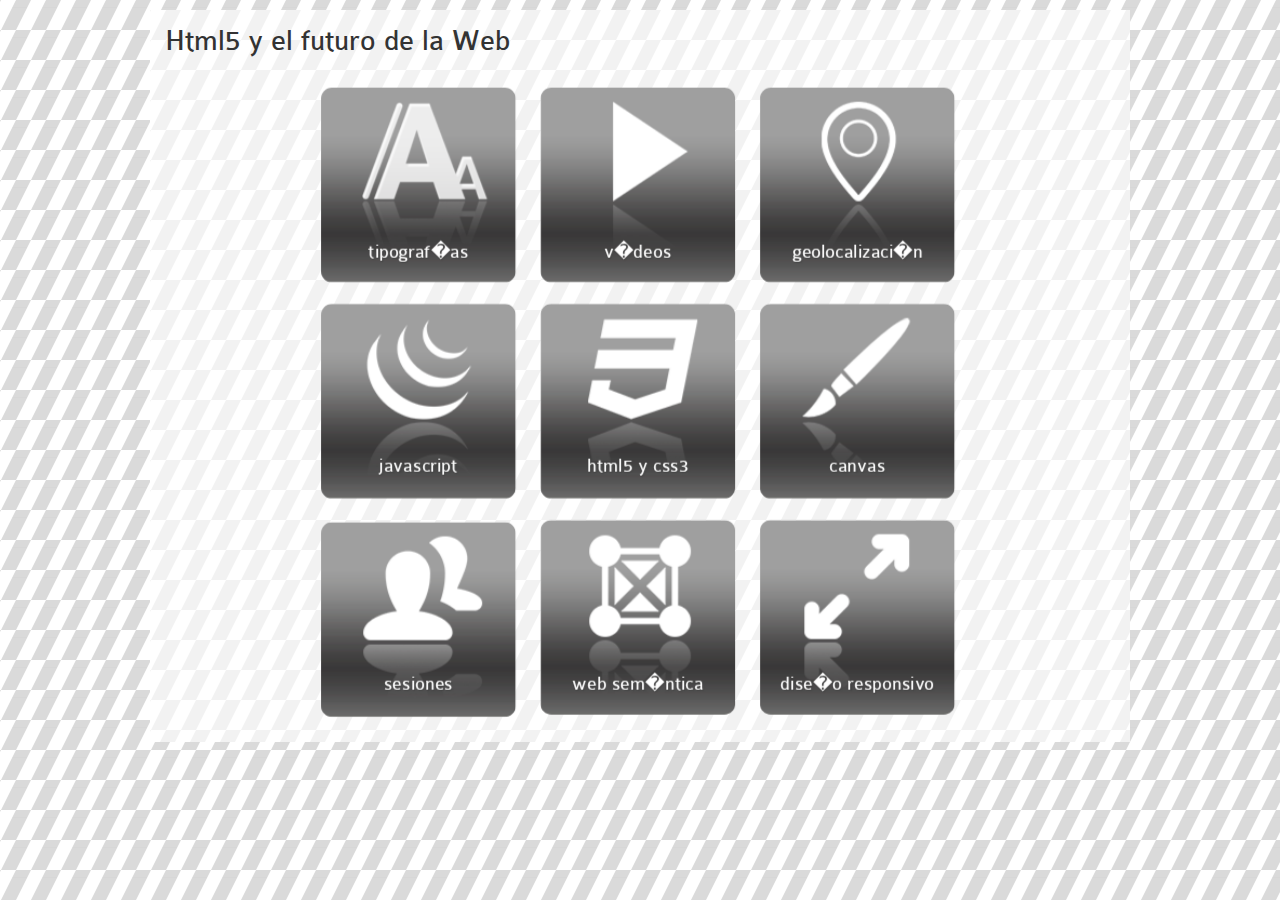
==== index.html @ 77cad15e "añadimos geolocalización" ====
<!DOCTYPE html>
<html>
<head>
	<meta name="author" content="Juan Ram�n Mart�nez Cez�n, cezonillo">
	<meta name="description" content="P�gina en la que se encontrar ejemplos sobre las funcionalidades que ofrece HTML5, CSS3 y Javascript">
	<meta name="keywords" content="Juan Ram�n Mart�nez, HTML5, CSS3, CSS, Javascript, jQuery, SVG, Canvas, Geolocalizaci�n, Sesiones, Uniovi, Curso">

	<title>Juan Ram&oacute;n Mart&iacute;nez &middot; Trabajo HTML5 y el futuro de la Web</title>
	<link rel="stylesheet" type="text/css" href="css/estilo.css" >
	<link rel="stylesheet" type="text/css" href="css/fuentes.css" >
	<script src="javascript/jquery-1.10.2.min.js"></script>
	<script type="text/javascript" src="http://maps.google.com/maps/api/js?sensor=true"></script>
	<script src="https://raw.github.com/HPNeo/gmaps/master/gmaps.js"></script>
	<script src="javascript/codigo.js"></script>
 
</head>
<body>
	<div id="wrapper">
		<header id="header">
			<h1>Html5 y el futuro de la Web</h1>
		</header>
		<div id="contenedorCubo">
			<div id="cubo">
				<nav id="opcionesCubo">
					<ul>
						<li id="tipografias"><a href="javascript:;"><span>tipograf�as</span></a></li>
						<li id="videos"><a href="javascript:;"><span>v�deos</span></a></li>
						<li id="geolocalizacion" class="finfila"><a href="javascript:;"><span>geolocalizaci�n</span></a></li>
						<li id="js"><a href="javascript:;"><span>javascript</span></a></li>
						<li id="html5"><a href="javascript:;"><span>html5 y css3</span></a></li>
						<li id="canvas" class="finfila"><a href="javascript:;"><span>canvas</span></a></li>
						<li id="sesiones"><a href="javascript:;"><span>sesiones</span></a></li>
						<li id="semantica"><a href="javascript:;"><span>web sem�ntica</span></a></li>
						<li id="responsivo" class="finfila"><a href="javascript:;"><span>dise�o responsivo</span></a></li>
					</ul>
				</nav>
				
				<section id="seccionTipografias" class="seccion seccionIzq">
					<h2>Tipograf�as personalizadas (<span class="destacado">@font-face</span>)</h2>
					<p class="tipografia1"> Este es un ejemplo de tipograf�a Alex Brush Regular</p>
					<p class="tipografia2"> Este es un ejemplo de tipograf�a Chunk Five</p>
					<p class="tipografia3"> Este es un ejemplo de tipograf�a Exo Black</p>
					<p class="volver"><a href="javascript:;">volver al inicio</a></p>
				</section>
				
				<section id="seccionVideos" class="seccion seccionArriba">
					<h2>V�deos en Html5</h2>
					<video id="tubo" src="./videos/tuboSastreSanLorenzo.mp4" width="580" height="436" poster="./images/poster.jpg" controls></video>
					<p class="tac"><a href="javascript:;" class="reseteaVideo">reiniciar video</a> | <a href="javascript:;" class="fullScreen">pantalla completa</a>
					<p class="volver"><a href="javascript:;">volver al inicio</a></p>
				</section>
				
				<section id="seccionGeolocalizacion" class="seccion seccionDcha">
					<h2>Geolocalizaci�n en Html5</h2>		
					<button id="geo" title="Consigue las coordenadas de tu geolocalizaci�n">D�nde estoy?</button>
					<div id="map">
					</div>					
					<p class="volver"><a href="javascript:;">volver al inicio</a></p>
				</section>
				
				<section id="seccionJavascript" class="seccion seccionIzq">
					<h2>Ejemplo de javascript bajo su framework jQuery</h2>					
					<p class="volver"><a href="javascript:;">volver al inicio</a></p>
				</section>
				
				<section id="seccionHtml5" class="seccion seccionIzq">
					<h2>Html5</h2>					
					<p class="volver"><a href="javascript:;">volver al inicio</a></p>
				</section>
				
				<section id="seccionCanvas" class="seccion seccionDcha">
					<h2>Canvas en Html5</h2>					
					<p class="volver"><a href="javascript:;">volver al inicio</a></p>
				</section>
				
				<section id="seccionSesiones" class="seccion seccionIzq">
					<h2>Sesiones en Html5</h2>					
					<p class="volver"><a href="javascript:;">volver al inicio</a></p>
				</section>
				
				<section id="seccionSemantica" class="seccion seccionAbajo">
					<h2>Web sem�ntica</h2>					
					<p class="volver"><a href="javascript:;">volver al inicio</a></p>
				</section>
				
				<section id="seccionResponsivo" class="seccion seccionDcha">
					<h2>Dise�o responsivo. Reduce el tama�o la ventana del navegador y observa qu� sucede</h2>					
					<p class="volver"><a href="javascript:;">volver al inicio</a></p>
				</section>
				
				
			</div>
		</div>
	</div>
</body>
</html>
---- css/estilo.css ----
html { margin:0; padding:0;}
body {margin:0; padding:0; font-size:62.5%; font-family:"colaborate-regularregular"; background:#fff url(../images/fondoOscuro.png) repeat 0 0}

h1 { font-size:3em; padding:0.5em; margin:0; color:#333; font-weight:normal;}
h2 { font-size:2.4em; padding:1em 0; color:#4e4e4e; font-weight:normal; margin-top:0;}

#wrapper { width:98em; margin:0 auto; background:#fff url(../images/fondoClaro.png) repeat 0 0}
#header { margin:1em 0; width:100%;} 

#contenedorCubo { width:59em; height:60em; padding:3em 0; position:relative; margin:0 auto; -webkit-perspective: 4000px;}
#cubo {width:59em; height:60em; -webkit-transform-style: preserve-3d;-webkit-transform: transform .8s; -webkit-transition: all .8s;}
#contenedorCubo nav#opcionesCubo { width:59em; height:60em; position:absolute; top:0; -webkit-transform: translateZ(30em); -webkit-transition: all .8s;}
#contenedorCubo nav#opcionesCubo ul{ margin:0; padding:0; list-style:none; width:59em;}
#contenedorCubo nav#opcionesCubo ul li { display:inline; display:inline-block; width:18em; height:18em; margin:0 2em 2em 0; padding:0; background:#666 url(../images/fondoOpcion.png) repeat 0 0; border-radius:1em;
							-webkit-transition: all 0.3s ease-in-out;-moz-transition: all 0.3s ease-in-out;}

#contenedorCubo nav#opcionesCubo ul li:hover {transform: scale(1.1,1.1);-ms-transform: scale(1.1,1.1); -webkit-transform: scale(1.1,1.1); opacity:0.8; filter:alpha(opacity=80)}							
#contenedorCubo nav#opcionesCubo ul li.finfila { margin-right:0;}
#contenedorCubo nav#opcionesCubo ul li a {display:block; text-align:center; width:18em; height:4em; padding:14em 0 0 0; color:#fff; text-decoration:none; }
#contenedorCubo nav#opcionesCubo ul li a span { font-size:1.8em; text-shadow: 1px 1px 1px #444;}
#contenedorCubo nav#opcionesCubo ul li#tipografias a { background:url(../images/tipografias.png) center 1.3em no-repeat;}
#contenedorCubo nav#opcionesCubo ul li#videos a{ background:url(../images/videos.png) center 1.3em no-repeat;}
#contenedorCubo nav#opcionesCubo ul li#html5 a{ background:url(../images/html5.png) center 1.3em no-repeat;}
#contenedorCubo nav#opcionesCubo ul li#canvas a{ background:url(../images/canvas.png) center 1.3em no-repeat;}
#contenedorCubo nav#opcionesCubo ul li#js a{ background:url(../images/javascript.png) center 1.3em no-repeat;}
#contenedorCubo nav#opcionesCubo ul li#semantica a{ background:url(../images/semantica.png) center 1.3em no-repeat;}
#contenedorCubo nav#opcionesCubo ul li#geolocalizacion a{ background:url(../images/geolocalizacion.png) center 1.3em no-repeat;}
#contenedorCubo nav#opcionesCubo ul li#sesiones a{ background:url(../images/sesiones.png) center 1.3em no-repeat;}
#contenedorCubo nav#opcionesCubo ul li#responsivo a { background:url(../images/responsivo.png) center 1.3em no-repeat;}


/*****tipografias******/
#seccionTipografias, .seccion {display:none; position:absolute; top:0; width:59em; height:60em; }
.seccionIzq {-webkit-transform: rotateY(90deg) translateZ(30em);-webkit-transition: all .8s;}
.seccionDcha {-webkit-transform: rotateY(-90deg) translateZ(30em);-webkit-transition: all .8s;}
.seccionAbajo {-webkit-transform: rotateX(90deg) translateZ(30em);-webkit-transition: all .8s;}
.seccionArriba {-webkit-transform: rotateX(-90deg) translateZ(30em);-webkit-transition: all .8s;}
#seccionTipografias p, .seccion p { font-size:2em; font-weight:normal; padding:0 0 0 3em;}

p.tipografia1 {font-family:'alex_brushregular'}
p.tipografia2 {font-family:'chunkfiveroman'}
p.tipografia3 {font-family:'exoblack'}

#cubo.hoverIzq { -webkit-transform: translateZ(-30em) rotateY(-95deg); -webkit-transition: all .8s;}
#cubo.hoverAbajo { -webkit-transform: translateZ(-30em) rotateX(-95deg); -webkit-transition: all .8s;}
#cubo.hoverDcha { -webkit-transform: translateZ(-30em) rotateY(95deg); -webkit-transition: all .8s;}
#cubo.hoverArriba { -webkit-transform: translateZ(-30em) rotateX(95deg); -webkit-transition: all .8s;}







/*****estilos varios****/
p.volver { text-align:right; margin-top:2em;}
p.volver a , p a{ color:#336699; text-decoration:underline;}
p.volver a:hover, p a:hover {text-decoration:none;}


.destacado {color:#336699;}
.tac {text-align:center}
---- css/fuentes.css ----
@font-face {
    font-family: 'colaborate-regularregular';
    src: url('./fuentes/colabreg-webfont.eot');
    src: url('./fuentes/colabreg-webfont.eot?#iefix') format('embedded-opentype'),
         url('./fuentes/colabreg-webfont.woff') format('woff'),
         url('./fuentes/colabreg-webfont.ttf') format('truetype'),
         url('./fuentes/colabreg-webfont.svg#colaborate-regularregular') format('svg');
    font-weight: normal;
    font-style: normal;

}




@font-face {
    font-family: 'colaborate-boldregular';
    src: url('./fuentes/colabbol-webfont.eot');
    src: url('./fuentes/colabbol-webfont.eot?#iefix') format('embedded-opentype'),
         url('./fuentes/colabbol-webfont.woff') format('woff'),
         url('./fuentes/colabbol-webfont.ttf') format('truetype'),
         url('./fuentes/colabbol-webfont.svg#colaborate-boldregular') format('svg');
    font-weight: normal;
    font-style: normal;

}




@font-face {
    font-family: 'colaboratelightregular';
    src: url('./fuentes/colablig-webfont.eot');
    src: url('./fuentes/colablig-webfont.eot?#iefix') format('embedded-opentype'),
         url('./fuentes/colablig-webfont.woff') format('woff'),
         url('./fuentes/colablig-webfont.ttf') format('truetype'),
         url('./fuentes/colablig-webfont.svg#colaboratelightregular') format('svg');
    font-weight: normal;
    font-style: normal;

}




@font-face {
    font-family: 'colaborate-mediumregular';
    src: url('./fuentes/colabmed-webfont.eot');
    src: url('./fuentes/colabmed-webfont.eot?#iefix') format('embedded-opentype'),
         url('./fuentes/colabmed-webfont.woff') format('woff'),
         url('./fuentes/colabmed-webfont.ttf') format('truetype'),
         url('./fuentes/colabmed-webfont.svg#colaborate-mediumregular') format('svg');
    font-weight: normal;
    font-style: normal;

}


@font-face {
    font-family: 'alex_brushregular';
    src: url('./fuentes/alexbrush-regular-otf-webfont.eot');
    src: url('./fuentes/alexbrush-regular-otf-webfont.eot?#iefix') format('embedded-opentype'),
         url('./fuentes/alexbrush-regular-otf-webfont.woff') format('woff'),
         url('./fuentes/alexbrush-regular-otf-webfont.ttf') format('truetype'),
         url('./fuentes/alexbrush-regular-otf-webfont.svg#alex_brushregular') format('svg');
    font-weight: normal;
    font-style: normal;

}




@font-face {
    font-family: 'chunkfiveroman';
    src: url('./fuentes/chunkfive-webfont.eot');
    src: url('./fuentes/chunkfive-webfont.eot?#iefix') format('embedded-opentype'),
         url('./fuentes/chunkfive-webfont.woff') format('woff'),
         url('./fuentes/chunkfive-webfont.ttf') format('truetype'),
         url('./fuentes/chunkfive-webfont.svg#chunkfiveroman') format('svg');
    font-weight: normal;
    font-style: normal;

}




@font-face {
    font-family: 'exoblack';
    src: url('./fuentes/exo-black-webfont.eot');
    src: url('./fuentes/exo-black-webfont.eot?#iefix') format('embedded-opentype'),
         url('./fuentes/exo-black-webfont.woff') format('woff'),
         url('./fuentes/exo-black-webfont.ttf') format('truetype'),
         url('./fuentes/exo-black-webfont.svg#exoblack') format('svg');
    font-weight: normal;
    font-style: normal;

}
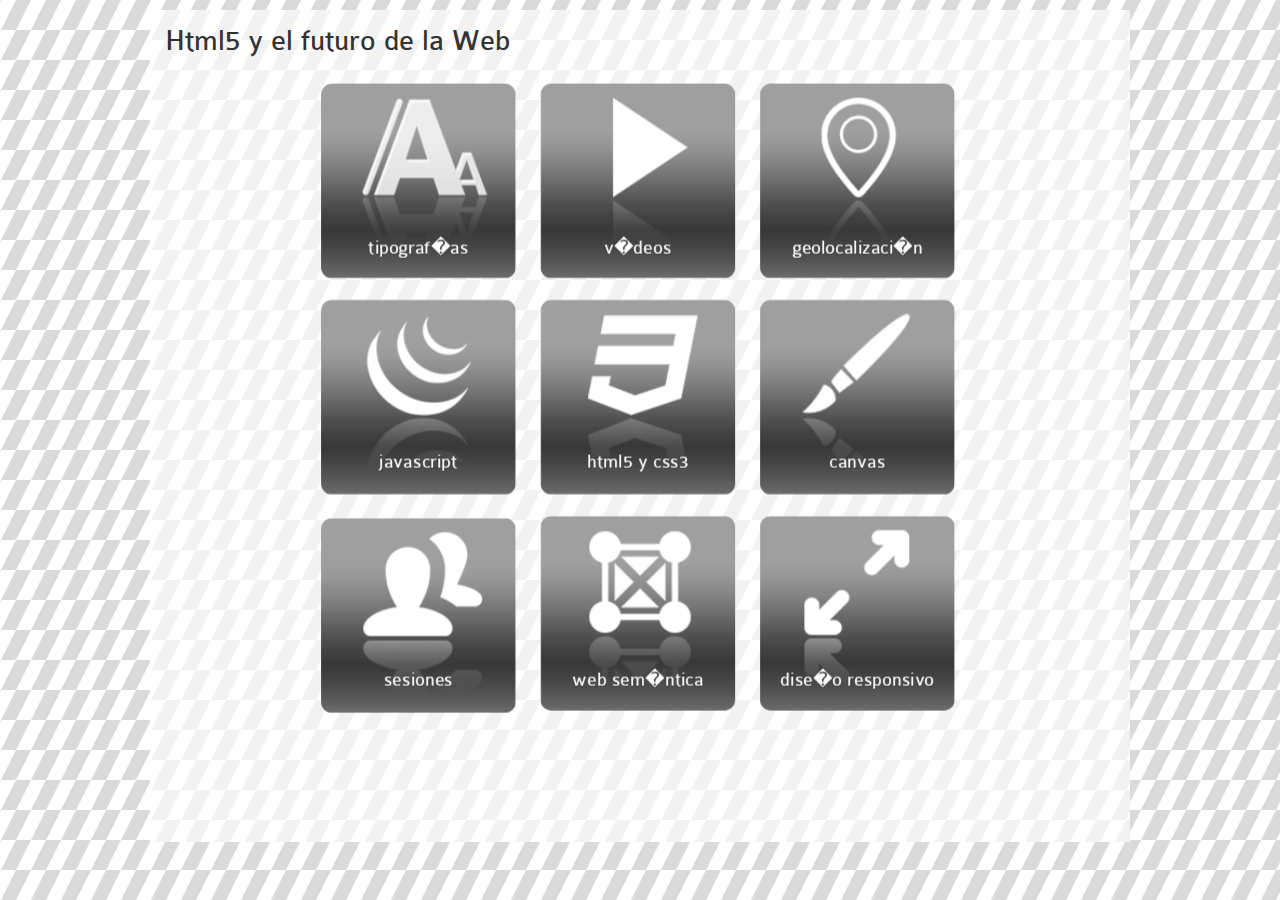
==== commit 981b1c44: "añadimos secciones responsivo y sesiones" ====
--- a/index.html
+++ b/index.html
@@ -10,7 +10,7 @@
 	<link rel="stylesheet" type="text/css" href="css/fuentes.css" >
 	<script src="javascript/jquery-1.10.2.min.js"></script>
 	<script type="text/javascript" src="http://maps.google.com/maps/api/js?sensor=true"></script>
-	<script src="https://raw.github.com/HPNeo/gmaps/master/gmaps.js"></script>
+	<script src="javascript/gmaps.js"></script>
 	<script src="javascript/codigo.js"></script>
  
 </head>
@@ -75,6 +75,27 @@
 				
 				<section id="seccionSesiones" class="seccion seccionIzq">
 					<h2>Sesiones en Html5</h2>					
+					<form id="formSesiones">						
+						<p>Aqu� utilizaremos sesiones con LocalStorage de HTML5, aunque cierres el navegador el valor del input permanecer� memorizado</p>
+						<p class="tas">
+							<input id="rem1" type="button" name="rem1" value="-" class="btn"/>
+							<input id="1" type="number" min="0" disabled="disabled" value="0" />
+							<input id="add1" type="button" name="add1" value="+" class="btn"/>
+						</p>
+						<p>Aqu� utilizaremos sesiones con LocalStorage de HTML5, el valor del input permanecer� memorizado hasta que cierres la ventana navegador</p>
+						<p class="tas">
+							<input id="rem2" type="button" name="rem2" value="-" class="btn"/>
+							<input id="2" type="number" min="0" disabled="disabled" value="0" />
+							<input id="add2" type="button" name="add2" value="+" class="btn"/>
+						</p>
+						<p>Aqu� no utilizaremos ning�n tipo de sesi�n</p>
+						<p class="tas">
+							<input id="rem3" type="button" name="rem3" value="-" class="btn"/>
+							<input id="3" type="number" min="0" disabled="disabled" value="0" />
+							<input id="add3" type="button" name="add3" value="+" class="btn"/>	
+						</p>
+					</form>
+					
 					<p class="volver"><a href="javascript:;">volver al inicio</a></p>
 				</section>
 				
@@ -84,7 +105,18 @@
 				</section>
 				
 				<section id="seccionResponsivo" class="seccion seccionDcha">
-					<h2>Dise�o responsivo. Reduce el tama�o la ventana del navegador y observa qu� sucede</h2>					
+					<h2>Dise�o responsivo. Reduce el tama�o la ventana del navegador y observa qu� sucede</h2>	
+					<ul>
+						<li id="tipografias"></li>
+						<li id="videos"></li>
+						<li id="geolocalizacion" class="finfila"></li>
+						<li id="js"></li>
+						<li id="html5"></li>
+						<li id="canvas" class="finfila"></li>
+						<li id="sesiones"></li>
+						<li id="semantica"></li>
+						<li id="responsivo" class="finfila"></li>
+					</ul>
 					<p class="volver"><a href="javascript:;">volver al inicio</a></p>
 				</section>
 				
--- a/css/estilo.css
+++ b/css/estilo.css
@@ -2,20 +2,20 @@
 body {margin:0; padding:0; font-size:62.5%; font-family:"colaborate-regularregular"; background:#fff url(../images/fondoOscuro.png) repeat 0 0}
 
 h1 { font-size:3em; padding:0.5em; margin:0; color:#333; font-weight:normal;}
-h2 { font-size:2.4em; padding:1em 0; color:#4e4e4e; font-weight:normal; margin-top:0;}
+h2 { font-size:2.4em; padding:1em 0; color:#4e4e4e; font-weight:normal; margin:0;}
 
 #wrapper { width:98em; margin:0 auto; background:#fff url(../images/fondoClaro.png) repeat 0 0}
 #header { margin:1em 0; width:100%;} 
 
-#contenedorCubo { width:59em; height:60em; padding:3em 0; position:relative; margin:0 auto; -webkit-perspective: 4000px;}
-#cubo {width:59em; height:60em; -webkit-transform-style: preserve-3d;-webkit-transform: transform .8s; -webkit-transition: all .8s;}
+#contenedorCubo { width:59em; min-height:70em; padding:3em 0; position:relative; margin:0 auto; -webkit-perspective: 4000px;}
+#cubo {float:left;width:59em; height:60em; -webkit-transform-style: preserve-3d;-webkit-transform: transform .8s; -webkit-transition: all .8s;}
 #contenedorCubo nav#opcionesCubo { width:59em; height:60em; position:absolute; top:0; -webkit-transform: translateZ(30em); -webkit-transition: all .8s;}
-#contenedorCubo nav#opcionesCubo ul{ margin:0; padding:0; list-style:none; width:59em;}
-#contenedorCubo nav#opcionesCubo ul li { display:inline; display:inline-block; width:18em; height:18em; margin:0 2em 2em 0; padding:0; background:#666 url(../images/fondoOpcion.png) repeat 0 0; border-radius:1em;
+#contenedorCubo nav#opcionesCubo ul,  #seccionResponsivo ul{ margin:0; padding:0; list-style:none; width:59em;}
+#contenedorCubo nav#opcionesCubo ul li, #seccionResponsivo ul li { display:inline; display:inline-block; width:18em; height:18em; margin:0 2em 2em 0; padding:0; background:#666 url(../images/fondoOpcion.png) repeat 0 0; border-radius:1em;
 							-webkit-transition: all 0.3s ease-in-out;-moz-transition: all 0.3s ease-in-out;}
 
 #contenedorCubo nav#opcionesCubo ul li:hover {transform: scale(1.1,1.1);-ms-transform: scale(1.1,1.1); -webkit-transform: scale(1.1,1.1); opacity:0.8; filter:alpha(opacity=80)}							
-#contenedorCubo nav#opcionesCubo ul li.finfila { margin-right:0;}
+#contenedorCubo nav#opcionesCubo ul li.finfila, #seccionResponsivo ul li.finfila { margin-right:0;}
 #contenedorCubo nav#opcionesCubo ul li a {display:block; text-align:center; width:18em; height:4em; padding:14em 0 0 0; color:#fff; text-decoration:none; }
 #contenedorCubo nav#opcionesCubo ul li a span { font-size:1.8em; text-shadow: 1px 1px 1px #444;}
 #contenedorCubo nav#opcionesCubo ul li#tipografias a { background:url(../images/tipografias.png) center 1.3em no-repeat;}
@@ -47,16 +47,47 @@
 #cubo.hoverArriba { -webkit-transform: translateZ(-30em) rotateX(95deg); -webkit-transition: all .8s;}
 
 
-
-
-
+/*****geolocalizacion****/
+#geo{ background:#336699 url(../images/botonGeo.png) 10px center no-repeat; boder:0; border-radius:8px; font-size:1.5em; color:#fff; margin:-1em 0 1em 0; padding:1em 1em 1em 2.5em;}
+#geo:hover {opacity:0.8; filter:alpha(opacity="80"); cursor:pointer;}
 
 
 /*****estilos varios****/
 p.volver { text-align:right; margin-top:2em;}
 p.volver a , p a{ color:#336699; text-decoration:underline;}
 p.volver a:hover, p a:hover {text-decoration:none;}
+#seccionResponsivo { margin-top:-5em;}
 
 
 .destacado {color:#336699;}
-.tac {text-align:center}+.tac {text-align:center}
+
+/********responsivo**********/
+@media all and (min-width: 0px) and (max-width: 980px) {
+	#wrapper {width:100%}
+}
+
+@media all and (min-width: 0px) and (max-width: 660px) {
+	#wrapper, #contenedorCubo, #cubo, #seccionResponsivo ul, .seccion  {width:100%;}
+	#seccionResponsivo {margin-top:0;}
+	#seccionResponsivo ul li { margin-right:2% !important; width:28%; height:15em;}
+	#seccionResponsivo h2 {display:none;}	
+	p.volver {text-align:left;}
+}
+
+@media all and (min-width: 0px) and (max-width: 560px) {
+	#seccionResponsivo ul li {height:12.5em;}
+}
+
+@media all and (min-width: 0px) and (max-width: 460px) {
+	#seccionResponsivo ul li {height:10em;}
+}
+
+@media all and (min-width: 0px) and (max-width: 360px) {
+	#seccionResponsivo ul li {height:7.5em;}
+}
+
+@media all and (min-width: 0px) and (max-width: 260px) {
+	#seccionResponsivo ul li { width:85%; }
+	#contenedorCubo {height:92em;}
+}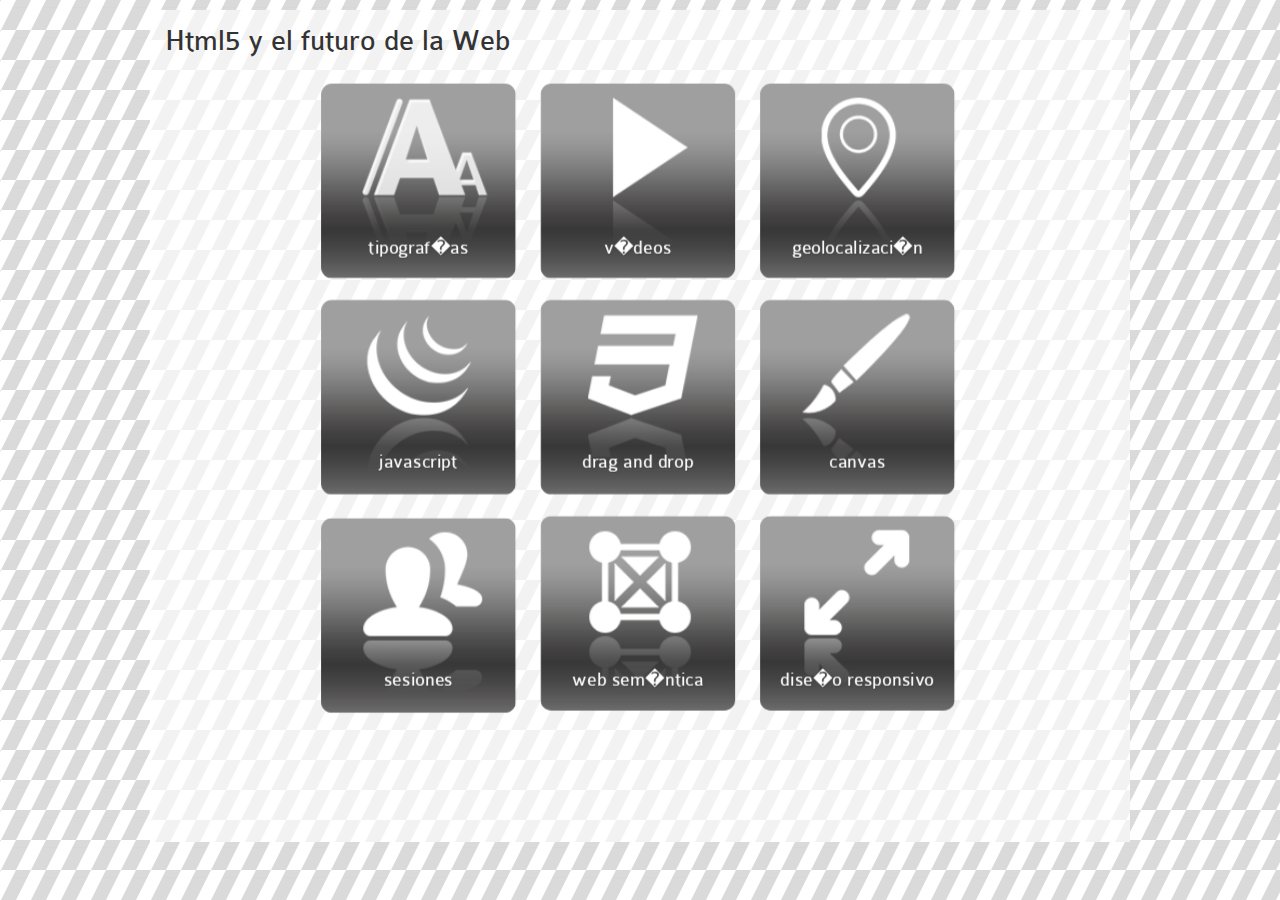
==== commit 0f9063a1: "añadimos drag & drop" ====
--- a/index.html
+++ b/index.html
@@ -12,6 +12,7 @@
 	<script type="text/javascript" src="http://maps.google.com/maps/api/js?sensor=true"></script>
 	<script src="javascript/gmaps.js"></script>
 	<script src="javascript/codigo.js"></script>
+	<script src="galleria/galleria-1.2.9.min.js"></script>
  
 </head>
 <body>
@@ -27,7 +28,7 @@
 						<li id="videos"><a href="javascript:;"><span>v�deos</span></a></li>
 						<li id="geolocalizacion" class="finfila"><a href="javascript:;"><span>geolocalizaci�n</span></a></li>
 						<li id="js"><a href="javascript:;"><span>javascript</span></a></li>
-						<li id="html5"><a href="javascript:;"><span>html5 y css3</span></a></li>
+						<li id="html5"><a href="javascript:;"><span>drag and drop</span></a></li>
 						<li id="canvas" class="finfila"><a href="javascript:;"><span>canvas</span></a></li>
 						<li id="sesiones"><a href="javascript:;"><span>sesiones</span></a></li>
 						<li id="semantica"><a href="javascript:;"><span>web sem�ntica</span></a></li>
@@ -59,12 +60,104 @@
 				</section>
 				
 				<section id="seccionJavascript" class="seccion seccionIzq">
-					<h2>Ejemplo de javascript bajo su framework jQuery</h2>					
+					<h2>Ejemplo de javascript bajo su framework jQuery.</h2>
+					<p>Se muestra a continuaci�n, una galer�a de im�genes realizada con jQuery</p>
+					<div id="galleria">
+						<a href="./images/galleria/Islandia1.jpg">
+							<img 
+								src="./images/galleria/Islandia1.jpg" 
+								data-big="./images/galleria/Islandia1.jpg"
+								data-title="Casa de campo t�pica islandesa"
+								data-description="Casa t�pica de Islandia, con tejado de turba. Localizada en Vatnajokull"
+							/>
+						</a>
+						<a href="./images/galleria/Islandia2.jpg">
+							<img 
+								src="./images/galleria/Islandia2.jpg"
+								data-big="./images/galleria/Islandia2.jpg"
+								data-title="Fiordos del Oeste, Islandia"
+								data-description="Carretera que atraviesa los fiordos del Oeste island�s"
+							/>
+						</a>
+						<a href="./images/galleria/Islandia3.jpg">
+							<img 
+								src="./images/galleria/Islandia3.jpg"
+								data-big="./images/galleria/Islandia3.jpg"
+								data-title="Hallgr�mskirkja, Reykjav�k"
+								data-description="Catedral islandesa de Hallgr�mskirkja, en Reykjav�k"
+							>
+						</a>
+						<a href="./images/galleria/Islandia4.jpg">
+							<img 
+								src="./images/galleria/Islandia4.jpg"
+								data-big="./images/galleria/Islandia4.jpg"
+								data-title="Aurora Boreal"
+								data-description="Aurora Boreal sobre los fiordos del Oeste en Islandia"
+							/>
+						</a>
+						<a href="./images/galleria/Islandia5.jpg">
+							<img 
+								src="./images/galleria/Islandia5.jpg"
+								data-big="./images/galleria/Islandia5.jpg"
+								data-title="Carretera hacia el glaciar"
+								data-description="Carretera del sur de Islandia"
+							/>
+						</a>
+						<a href="./images/galleria/Islandia6.jpg">
+							<img 
+								src="./images/galleria/Islandia6.jpg"
+								data-big="./images/galleria/Islandia6.jpg"
+								data-title="Detifoss"
+								data-description="Detifoss, la cascada m�s caudalosa de europa"
+							/>
+						</a>
+						<a href="./images/galleria/Islandia7.jpg">
+							<img 
+								src="./images/galleria/Islandia7.jpg"
+								data-big="./images/galleria/Islandia7.jpg"
+								data-title="Vatnajokull"
+								data-description="Carretera a la vera de Vatnajokull, glaciar Island�s"
+							/>
+						</a>
+						<a href="./images/galleria/Islandia8.jpg">
+							<img 
+								src="./images/galleria/Islandia8.jpg"
+								data-big="./images/galleria/Islandia8.jpg"
+								data-title="Selfoss"
+								data-description="Selfoss, cascada que precede a Detifoss"
+							/>
+						</a>
+						<a href="./images/galleria/Islandia9.jpg">
+							<img 
+								src="./images/galleria/Islandia9.jpg"
+								data-big="./images/galleria/Islandia9.jpg"
+								data-title="Seljalandsfoss"
+								data-description="Seljalandsfoss, aunque poco caudalosa, una de las cascadas m�s altas de Islandia"
+							/>
+						</a>
+						<a href="./images/galleria/Islandia10.jpg">
+							<img 
+								src="./images/galleria/Islandia10.jpg"
+								data-big="./images/galleria/Islandia10.jpg"
+								data-title="Thingvellir"
+								data-description="Thingvellir, parque Natural donde se juntan las placas europea y americana"
+							/>
+						</a>
+					</div>
 					<p class="volver"><a href="javascript:;">volver al inicio</a></p>
 				</section>
 				
 				<section id="seccionHtml5" class="seccion seccionIzq">
-					<h2>Html5</h2>					
+					<h2>Ejemplo de Drag & drop en HTML5.</h2>		
+					<p>�Qu� tal si ahorramos un poquito? Arrastra monedas a la hucha</p>
+					<div class="monedas tac" id="monedas">
+						<img src="images/euro.jpg" alt="moneda de un euro" id="euro"/>
+						<img src="images/dolar.jpg" alt="moneda de un dolar" id="dolar"/>
+						<img src="images/pound.jpg" alt="moneda de una libra" id="pound"/>
+					</div>
+					<div class="hucha tac" id="huchaContainer">
+						<div id="hucha">&nbsp;</div>
+					</div>
 					<p class="volver"><a href="javascript:;">volver al inicio</a></p>
 				</section>
 				
@@ -100,22 +193,40 @@
 				</section>
 				
 				<section id="seccionSemantica" class="seccion seccionAbajo">
-					<h2>Web sem�ntica</h2>					
+					<h2>Web sem�ntica</h2>	
+					<p>El futuro de la Web, tiende a lo que se llama Web Sem�ntica, una Web que las m�quinas "entiendan", y que facilite al usuario a disponer de aquella informaci�n que sea de su inter�s. Se trata as� de dotar de "inteligencia" a la Web.</p>
+					<p>En la parte de la "vista", una de las maneras de ayudar a las m�quinas a entender la informaci�n, es a trav�s de los microdatos y de un marcado correcto y completo. A continuaci�n mostramos un ejemplo de microdatos.</p>
+					<p>C�digo sin microdatos:</p>
+					<textarea class="codigo">
+						<div>Mi nombre es Juan Ram�n Mart�nez, pero me llaman cezonillo.
+						Esta es mi p�gina principal: <a href="http://www.cezonillo.com">www.cezonillo.com</a>.
+						Vivo en Pola de Siero (Asturias) y trabajo de dise�ador/maquetador Web en B2B 2000 S.A.
+						</div>
+					</textarea>
+					<p>C�digo con microdatos:</p>
+					<textarea class="codigo">
+					<div itemscope itemtype="http://data-vocabulary.org/Person"> Mi nombre es <span itemprop="name">Juan Ram�n Mart�nez</span>, pero me llaman <span itemprop="nickname">cezonillo</span>. 
+					Esta es mi p�gina principal: <a href="http://www.cezonillo.com" itemprop="url">www.cezonillo.com</a>.
+					Vivo en Pola de Siero (Asturias) y trabajo de <span itemprop="title">dise�ador/maquetador Web</span>
+						  
+						  en <span itemprop="affiliation">B2B 2000 S.A</span>.
+						</div>
+					</textarea>
 					<p class="volver"><a href="javascript:;">volver al inicio</a></p>
 				</section>
 				
 				<section id="seccionResponsivo" class="seccion seccionDcha">
 					<h2>Dise�o responsivo. Reduce el tama�o la ventana del navegador y observa qu� sucede</h2>	
 					<ul>
-						<li id="tipografias"></li>
-						<li id="videos"></li>
-						<li id="geolocalizacion" class="finfila"></li>
-						<li id="js"></li>
-						<li id="html5"></li>
-						<li id="canvas" class="finfila"></li>
-						<li id="sesiones"></li>
-						<li id="semantica"></li>
-						<li id="responsivo" class="finfila"></li>
+						<li></li>
+						<li></li>
+						<li class="finfila"></li>
+						<li></li>
+						<li></li>
+						<li class="finfila"></li>
+						<li></li>
+						<li></li>
+						<li class="finfila"></li>
 					</ul>
 					<p class="volver"><a href="javascript:;">volver al inicio</a></p>
 				</section>
@@ -124,5 +235,15 @@
 			</div>
 		</div>
 	</div>
+	
+	<script>
+
+    // Load the classic theme
+    Galleria.loadTheme('./galleria/themes/classic/galleria.classic.min.js');
+
+    // Initialize Galleria
+    Galleria.run('#galleria');
+
+    </script>
 </body>
 </html>
--- a/css/estilo.css
+++ b/css/estilo.css
@@ -49,18 +49,29 @@
 
 /*****geolocalizacion****/
 #geo{ background:#336699 url(../images/botonGeo.png) 10px center no-repeat; boder:0; border-radius:8px; font-size:1.5em; color:#fff; margin:-1em 0 1em 0; padding:1em 1em 1em 2.5em;}
-#geo:hover {opacity:0.8; filter:alpha(opacity="80"); cursor:pointer;}
+#geo:hover {opacity:0.8; filter:alpha(opacity=80); cursor:pointer;}
+
+
+/******d&d*****/
+#monedas img { margin:2em;}
+#hucha { width:295px; height:241px; display:block; margin:0 auto; background:url(../images/hucha.jpg) 0 0 no-repeat; margin-top:2em; }
 
 
 /*****estilos varios****/
 p.volver { text-align:right; margin-top:2em;}
 p.volver a , p a{ color:#336699; text-decoration:underline;}
 p.volver a:hover, p a:hover {text-decoration:none;}
-#seccionResponsivo { margin-top:-5em;}
+#seccionResponsivo, #seccionSemantica { margin-top:-5em;}
+#seccionSemantica {height:77em;}
 
 
 .destacado {color:#336699;}
 .tac {text-align:center}
+.codigo { width:40em; height:10em; margin-left:5em;}
+.resaltar {opacity:0.8; filter:alpha(opacity=80); border:1px solid orange; border-radius:50px;}
+
+/*****javascript galleria*****/
+#galleria{height:320px}
 
 /********responsivo**********/
 @media all and (min-width: 0px) and (max-width: 980px) {
